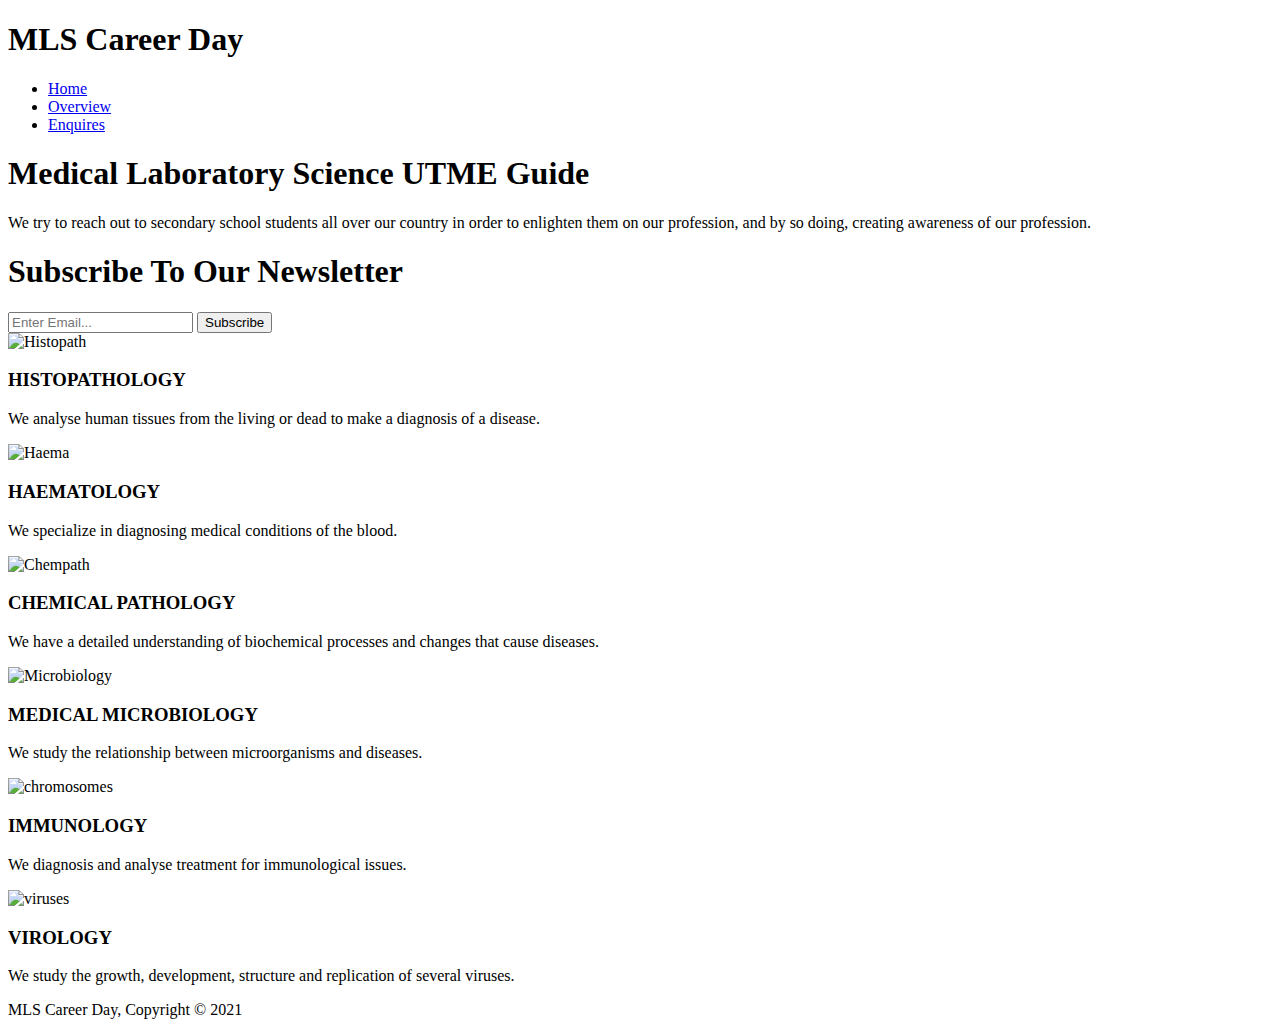
==== Index.html @ 4622a740 "Page" ====
<!DOCTYPE html>
<html lang="en">
 <head>
				<meta charset="UTF-8">
		<title>Medical Laboratory Science</title>
	 <link rel="stylesheet" href="./hoe.css"> 
 </head>
    <body>
       <header>
      		<div class="mls">
      		 <div id="upbar">
      		 		<h1><span class="highlight">MLS</span> Career Day</h1>		
      		 </div>
      		 		
      <nav>
      		 <ul>
      		 	 <li class="current"><a href="Index.html">Home</a></li>
            <li><a href="Overview.html">Overview</a></li>
     <li><a href="Enquires.html">Enquires</a></li>
      		 <!--  <li><a 
  href="Feedback.html">Feedback</a></li> 
            <li><a 
  href="Signup.html">SignUp</a></li>  -->
      		 </ul>
      	    	</nav>									
      		</div>
      </header>
      
      <section id="showcase">
      		<div class="mls">
             <h1>Medical Laboratory Science UTME Guide</h1>
             <p>We try to reach out to secondary school students all over our country in order to enlighten them on our profession, and by so doing, creating awareness of our profession.</p>
      	</div>	
      		</section>
      		
      		<section id="newsletter">
      		<div class="mls">
      			<h1>Subscribe To Our Newsletter</h1>
      			<form>
      				<input type="email" placeholder="Enter Email..." required>
      			  <button type="submit" class="button_1">Subscribe</button> 
      			</form>
      		</div>
    </section>
    
    <section id="boxes">
        <div class="mls">
         <div class="box">
            <img src="./mages/histopath.jpg" width="250" alt="Histopath">
            <h3>HISTOPATHOLOGY</h3>
            <p>We analyse human tissues from the living or dead to make a diagnosis of a disease.</p>
             </div>
         
         <div class="box">
            <img src="./images/haema.jpg" width="250" alt="Haema">
            <h3>HAEMATOLOGY</h3>
            <p>We specialize in diagnosing medical conditions of the blood.</p>
             </div>
            
         <div class="box">
            <img src="./images/chempath.jpg" width="250" alt="Chempath">
          <h3>CHEMICAL PATHOLOGY</h3>
            <p>We have a detailed understanding of biochemical processes and changes that cause diseases.</p>
             </div>
             
                <div class="box">
            <img src="./images/micro.jpg" width="250" alt="Microbiology">
        <h3>MEDICAL MICROBIOLOGY</h3>
            <p>We study the relationship between microorganisms and diseases.</p>
             </div>

     <div class="box">
            <img src="./images/immuno.jpg" width="250" alt="chromosomes">
          <h3>IMMUNOLOGY</h3>
            <p>We diagnosis and analyse treatment for immunological issues.</p>
             </div>
             
              <div class="box">
            <img src="./images/viro.jpg" width="250" alt="viruses">
             <h3>VIROLOGY</h3>    
            <p>We study the growth, development, structure and replication of several viruses.</p>
             </div>
         </div>
     </section>
    	
    	<footer>
      			<p>MLS Career Day, Copyright &copy; 2021</p>
      			</footer>
	  </body>
</html>
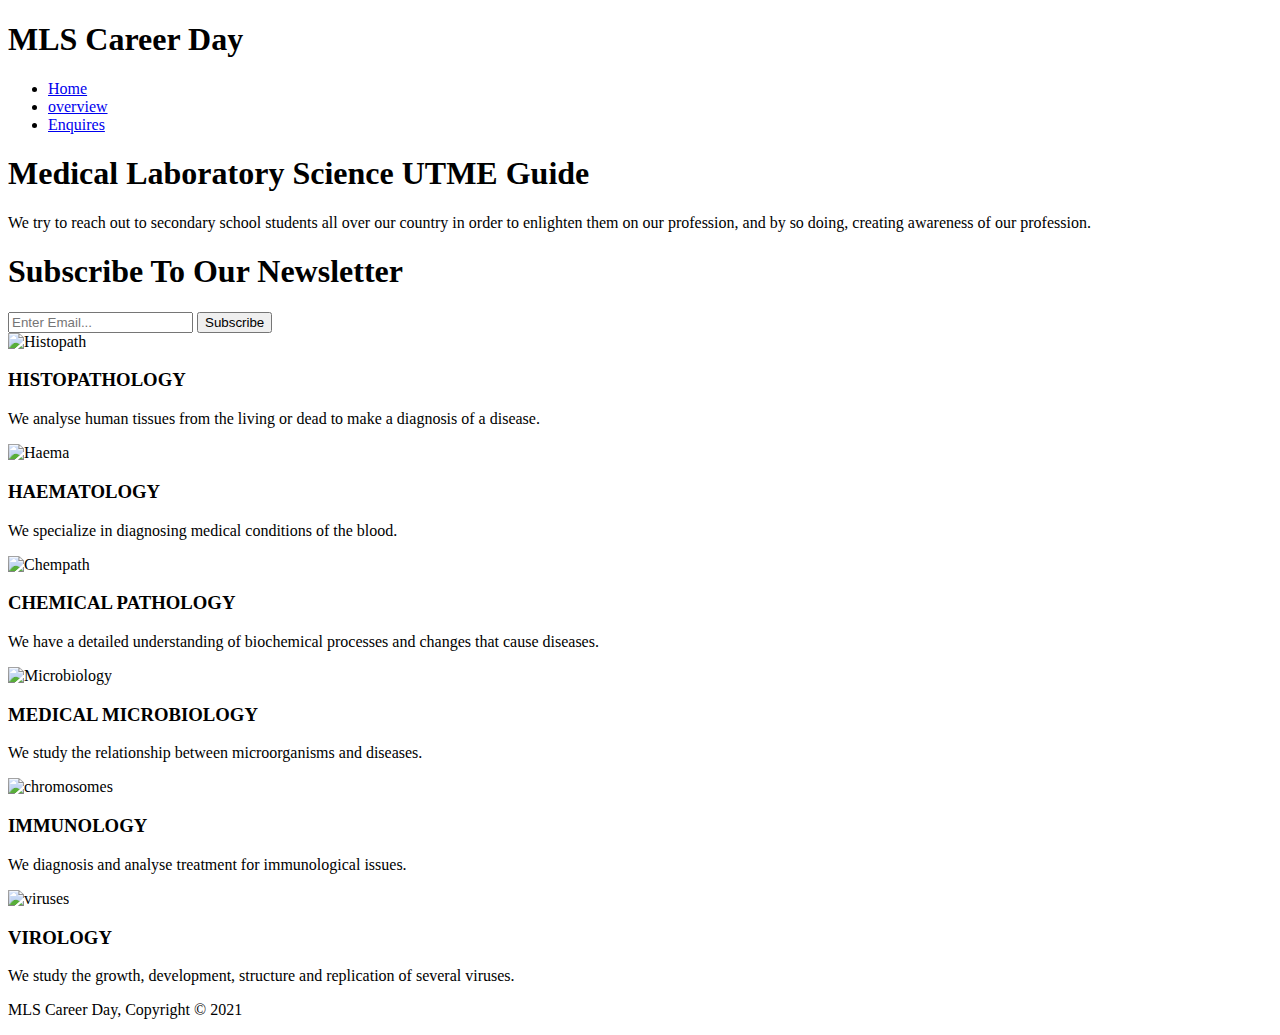
==== commit d9a09b6f: "Home" ====
--- a/Index.html
+++ b/Index.html
@@ -3,7 +3,7 @@
  <head>
 				<meta charset="UTF-8">
 		<title>Medical Laboratory Science</title>
-	 <link rel="stylesheet" href="./hoe.css"> 
+	 <link rel="stylesheet" href="hoe.css"> 
  </head>
     <body>
        <header>
@@ -14,9 +14,9 @@
       		 		
       <nav>
       		 <ul>
-      		 	 <li class="current"><a href="Index.html">Home</a></li>
-            <li><a href="Overview.html">Overview</a></li>
-     <li><a href="Enquires.html">Enquires</a></li>
+      		 	 <li class="current"><a href="index.html">Home</a></li>
+            <li><a href="Overview.html">overview</a></li>
+     <li><a href="enquires.html">Enquires</a></li>
       		 <!--  <li><a 
   href="Feedback.html">Feedback</a></li> 
             <li><a 
